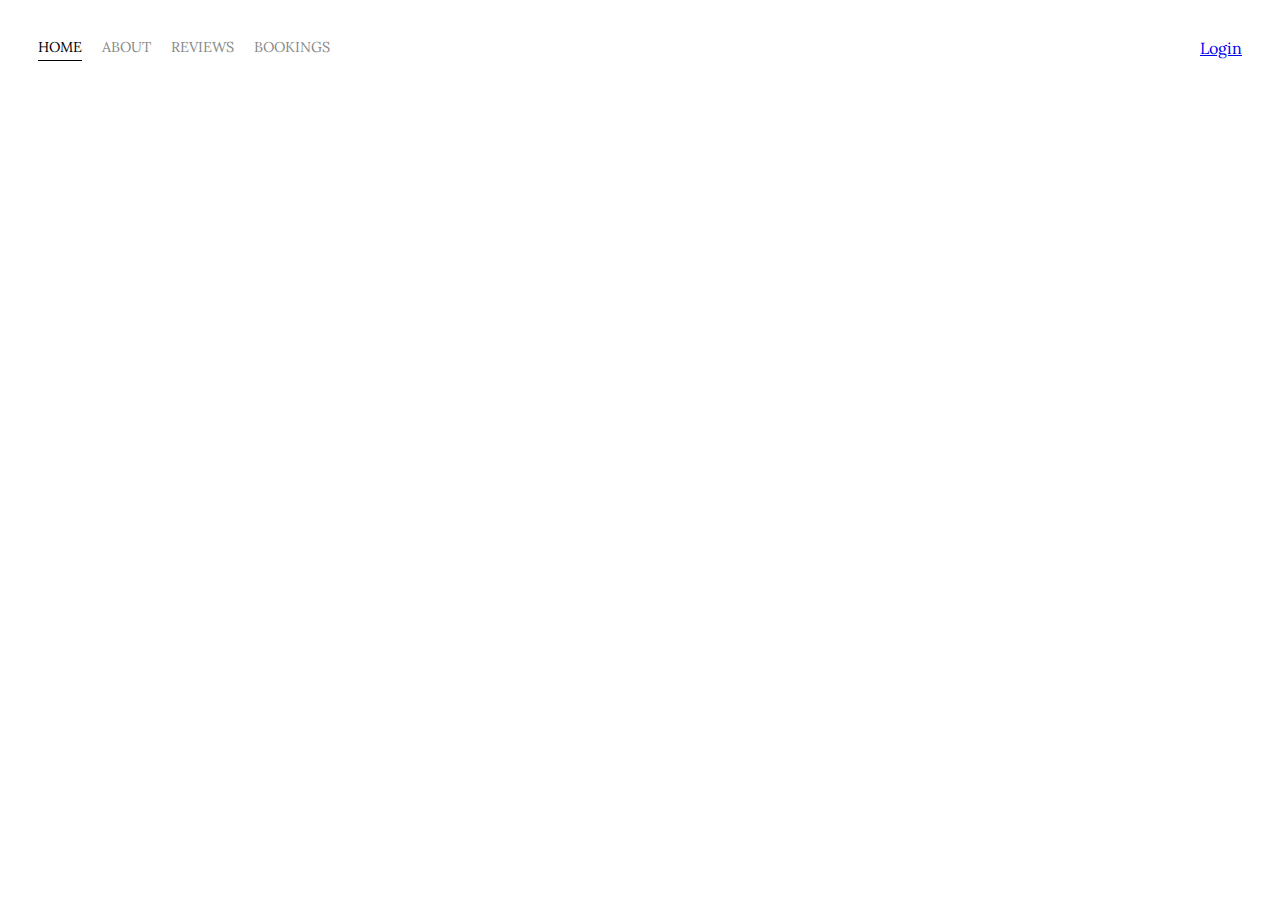
==== index.html @ 96c16dcd "General HTML layout" ====
<!DOCTYPE html>
<html lang="en">
<head>
    <meta charset="UTF-8">
    <title>Home</title>
    <meta http-equiv="X-UA-Compatible" content="IE=edge">
    <meta name="viewport" content="width=device-width, initial-scale=1.0">
    <link rel="preconnect" href="https://fonts.googleapis.com">
    <link rel="preconnect" href="https://fonts.gstatic.com" crossorigin>
    <link href="https://fonts.googleapis.com/css2?family=Lora&display=swap" rel="stylesheet">
    <link rel="stylesheet" href="resources/css/styles.css">
</head>
<body>
    <div class="container">
        <div class="nav-wrapper">
            <!-- div allows me to properly manage content on the website & select -->
            <div class="left-side">
                <div class="nav-link-wrapper active-nav-link">
                    <a href="index.html">Home</a>
                </div>

                <div class="nav-link-wrapper">
                    <a href="about.html">About</a>
                </div>

                <div class="nav-link-wrapper">
                    <a href="review.html">Reviews</a>
                </div>

                <div class="nav-link-wrapper">
                    <div class="brand">
                        <a href="booking.html">Bookings</a>
                    </div>
                </div>
            </div>

            <div class="right-side">
                    <a href="login.html">Login</a>
            </div>
        </div>
    </div>
</body>
</html>
---- resources/css/styles.css ----
/* Master styles */
body{
    font-family: "Lora", sans-serif;
    margin: 0px;
}

.container {
    /* Want the container to use grid */
    display: grid;
    /* using the template columns for grid to put sections for tab */
    grid-template-columns: 1fr;
}

/* nav styles */
.nav-wrapper{
    /* ignores the child classes with flex  */
    display: flex;
    /* it'll space by all open the space */
    justify-content: space-between;
    padding: 38px;
}

.left-side{
    display: flex;

}
/* look at the nav wrapper go to left side and then grab all divs  */
.nav-wrapper > .left-side > div{
    margin-right: 20px;
    font-size: 0.9em;
    text-transform: uppercase;
}

.nav-link-wrapper{
    height: 22px;
    border-bottom: 1px solid transparent;
    transition: border-bottom 0.5s;
}
/* want the nav link wrapper with a link */
.nav-link-wrapper a{
    color: #8a8a8a;
    text-decoration: none;
    transition: color 0.5s;
}
/* allows me to have a border when hovering over tab */
.nav-link-wrapper:hover{
    border-bottom: 1px solid black;
}

/* hover over link */
.nav-link-wrapper a:hover{
    color: black;
}

.active-nav-link{
    border-bottom: 1px solid black;
}

.active-nav-link a{
    color: black !important;
}

/* about page styles */
.two-column-wrapper{
    display: grid;
    grid-template-columns: 1fr 1fr;
}

.profile-image-wrapper img{
    width: 100%;
}

.profile-content-wrapper{
    padding: 30px;
}

.profile-content-wrapper h1{
    color: crimson;
}
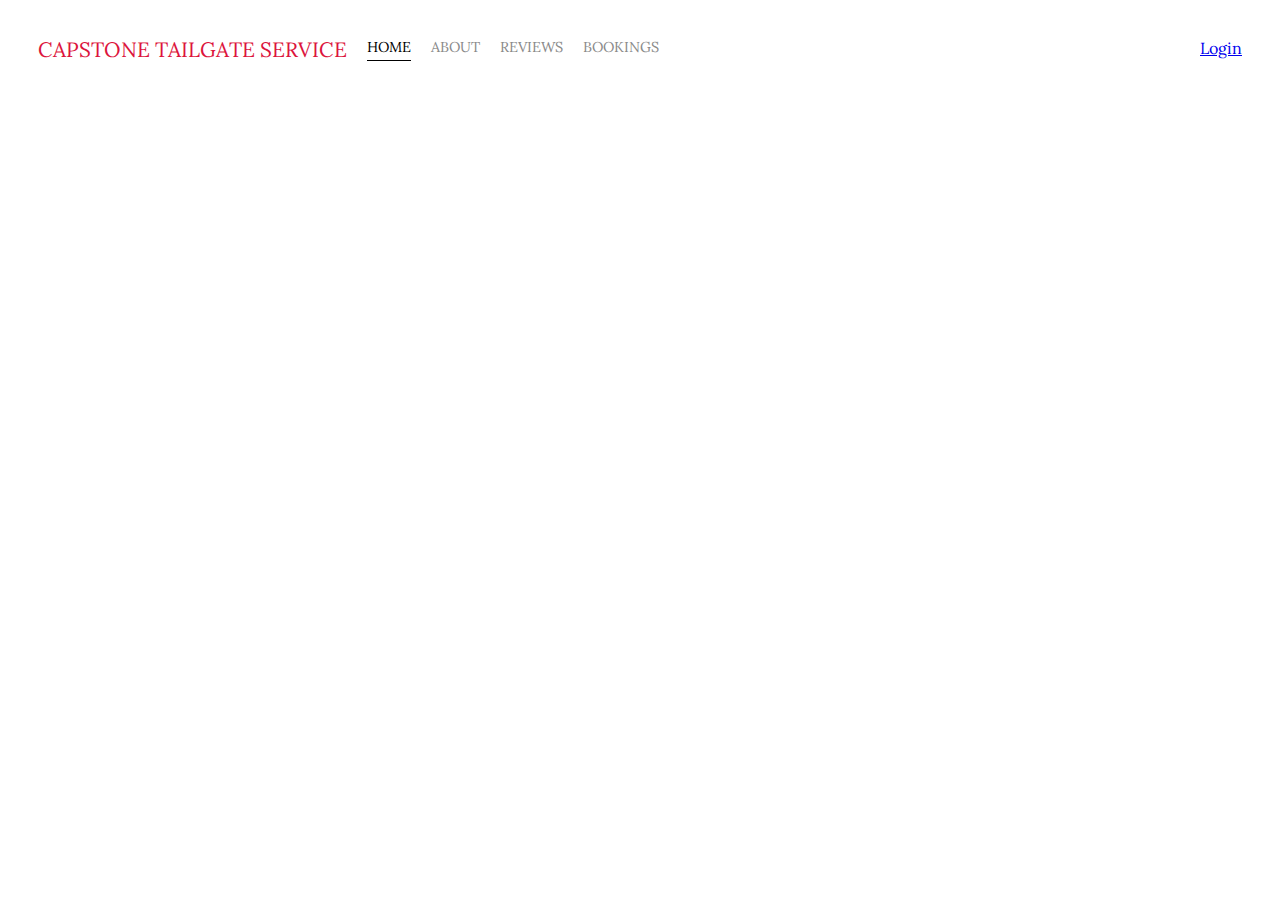
==== commit 0a405808: "General HTML layout" ====
--- a/index.html
+++ b/index.html
@@ -15,6 +15,9 @@
         <div class="nav-wrapper">
             <!-- div allows me to properly manage content on the website & select -->
             <div class="left-side">
+                <div class="nav-link-logo">
+                    <div>CAPSTONE TAILGATE SERVICE</div>
+                </div>
                 <div class="nav-link-wrapper active-nav-link">
                     <a href="index.html">Home</a>
                 </div>
--- a/resources/css/styles.css
+++ b/resources/css/styles.css
@@ -78,3 +78,10 @@
     color: crimson;
 }
 
+/*Logo*/
+.nav-wrapper > .left-side > .nav-link-logo{
+    color: crimson;
+    font-size: 1.3em;
+    text-transform: uppercase;
+    margin-top: -0.65mm;
+}
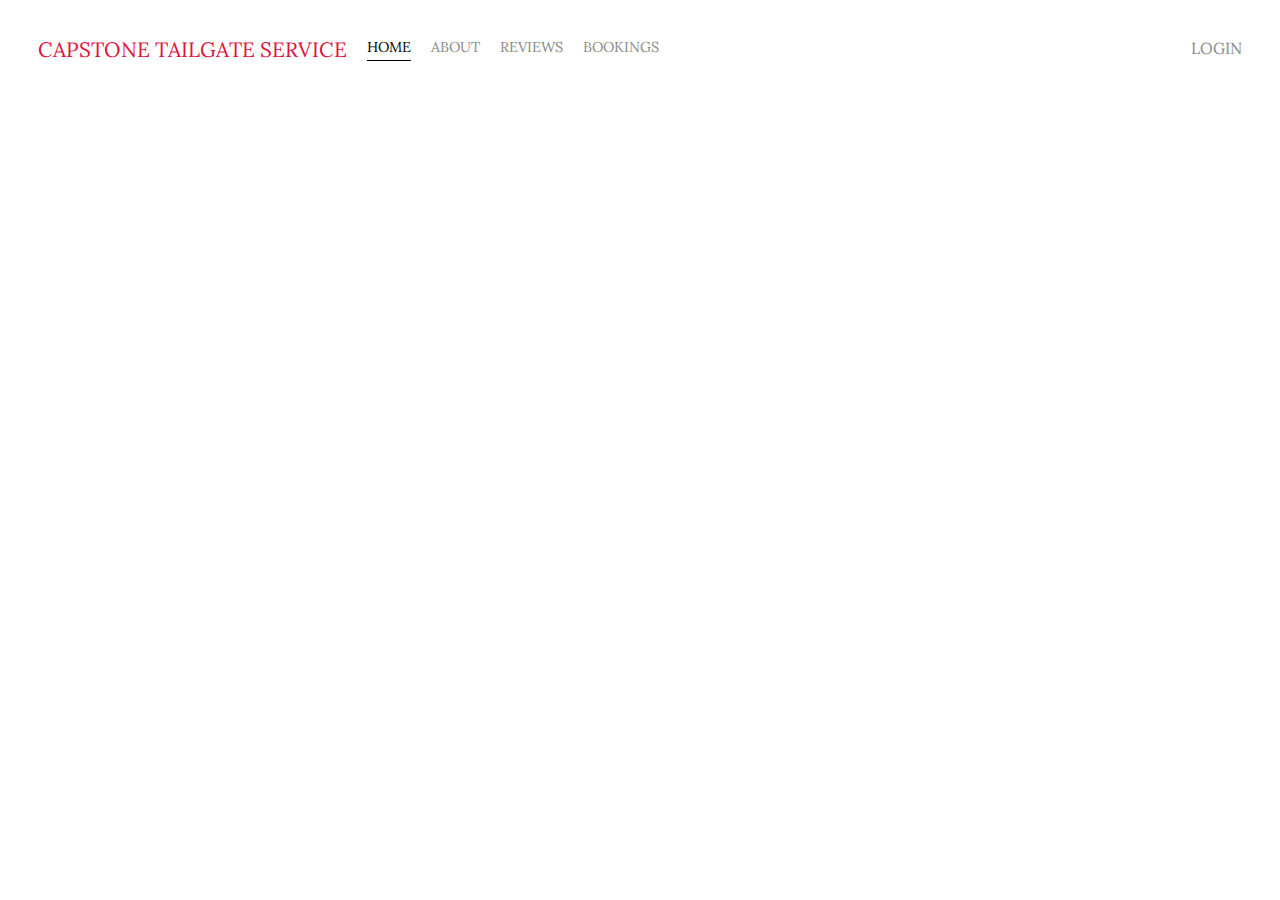
==== commit 9162866e: "Frontend V1.4" ====
--- a/index.html
+++ b/index.html
@@ -38,7 +38,9 @@
             </div>
 
             <div class="right-side">
-                    <a href="login.html">Login</a>
+                <div class="nav-link-wrapper">
+                    <a href="login.html">LOGIN</a>
+                </div>
             </div>
         </div>
     </div>
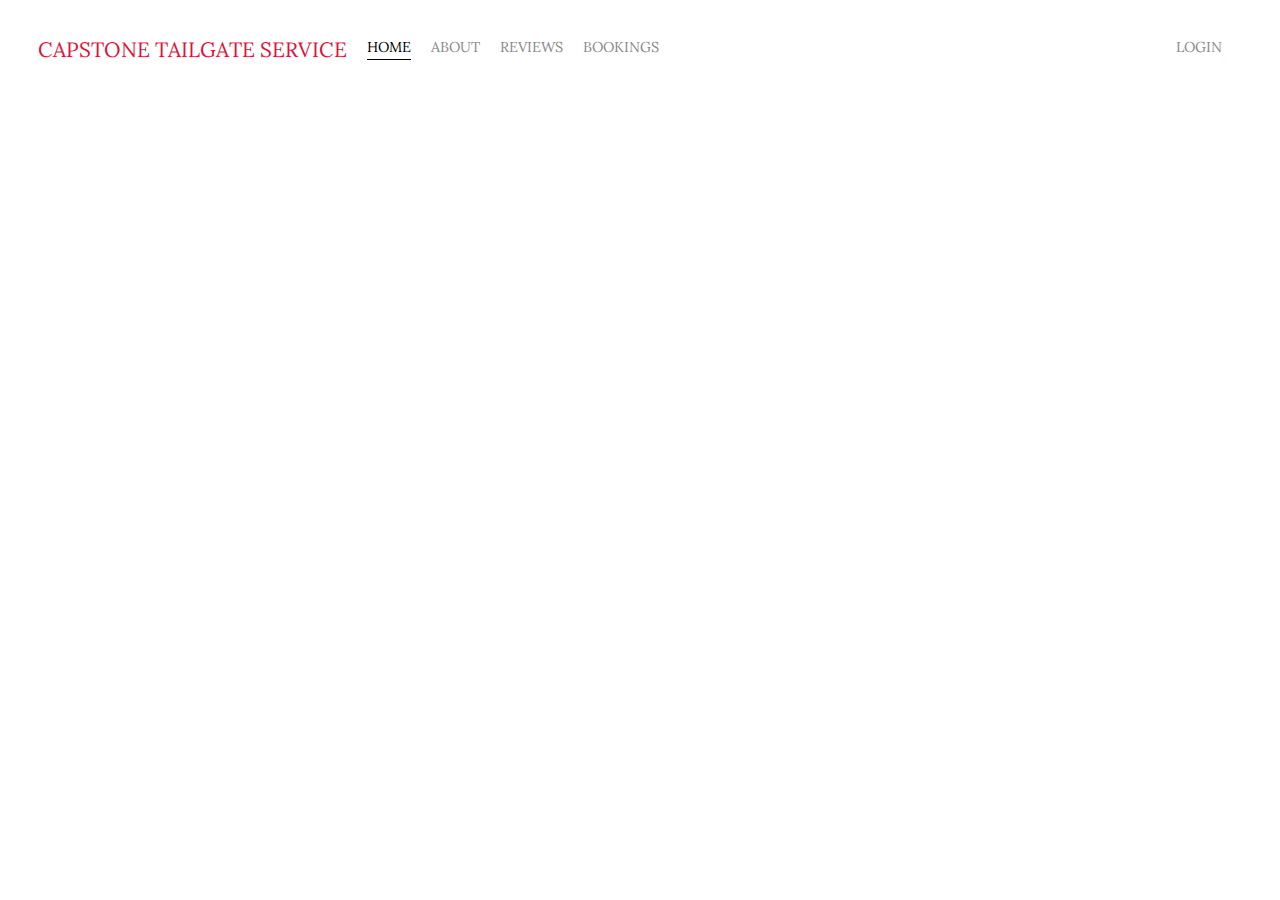
==== commit c23088f5: "Frontend V1.5" ====
--- a/index.html
+++ b/index.html
@@ -31,9 +31,7 @@
                 </div>
 
                 <div class="nav-link-wrapper">
-                    <div class="brand">
-                        <a href="booking.html">Bookings</a>
-                    </div>
+                    <a href="booking.html">Bookings</a>
                 </div>
             </div>
 
--- a/resources/css/styles.css
+++ b/resources/css/styles.css
@@ -30,7 +30,11 @@
     font-size: 0.9em;
     text-transform: uppercase;
 }
-
+.nav-wrapper > .right-side > div{
+    margin-right: 20px;
+    font-size: 0.9em;
+    text-transform: uppercase;
+}
 .nav-link-wrapper{
     height: 22px;
     border-bottom: 1px solid transparent;
@@ -67,7 +71,8 @@
 }
 
 .profile-image-wrapper img{
-    width: 100%;
+    width: 85%;
+    margin-top: -200px;
 }
 
 .profile-content-wrapper{
@@ -85,3 +90,99 @@
     text-transform: uppercase;
     margin-top: -0.65mm;
 }
+
+/* Contact Us button */
+
+.contact-button-wrapper{
+    display: block;
+    text-align: center;
+}
+
+.button{
+    border: none;
+    border-radius: 3em;
+    box-shadow: 2px 2px 2px rgba(0,0,0,0.2);
+    display: inline-block;
+    font-size: 1em;
+    padding: 1em 2em;
+    width: auto;
+}
+
+.cta-button {
+    background-color: #000;
+    color: #fff !important;
+  }
+  
+  .cta-button:hover {
+    background-color: #777;
+  }
+
+    /* contact us page */
+* {
+    box-sizing: border-box;
+}
+
+/* Style inputs */
+input[type=text], select, textarea {
+    width: 100%;
+    padding: 12px;
+    border: 1px solid #ccc;
+    margin-top: 6px;
+    margin-bottom: 16px;
+    resize: vertical;
+}
+
+input[type=submit] {
+    background-color: #04AA6D;
+    color: white;
+    padding: 12px 20px;
+    border: none;
+    cursor: pointer;
+}
+
+input[type=submit]:hover {
+    background-color: #45a049;
+}
+
+/* Style the container/contact section */
+.contact-container {
+    border-radius: 5px;
+    background-color: #f2f2f2;
+    padding: 10px;
+}
+
+/* Create two columns that float next to eachother */
+.column-contact-container {
+    float: left;
+    width: 50%;
+    margin-top: 6px;
+    padding: 20px;
+}
+
+/* Clear floats after the columns */
+.row-contact-container:after {
+    content: "";
+    display: table;
+    clear: both;
+}
+
+/* Responsive layout - when the screen is less than 600px wide, make the two columns stack on top of each other instead of next to each other */
+@media screen and (max-width: 600px) {
+.column, input[type=submit] {
+    width: 100%;
+    margin-top: 0;
+    }
+}
+
+.contact-container h2{
+    color: crimson;
+}
+
+.img-center{
+    display: block;
+    margin-left: auto;
+    margin-right: auto;
+    width: 100%;
+    margin-top: -250px;
+}
+ 